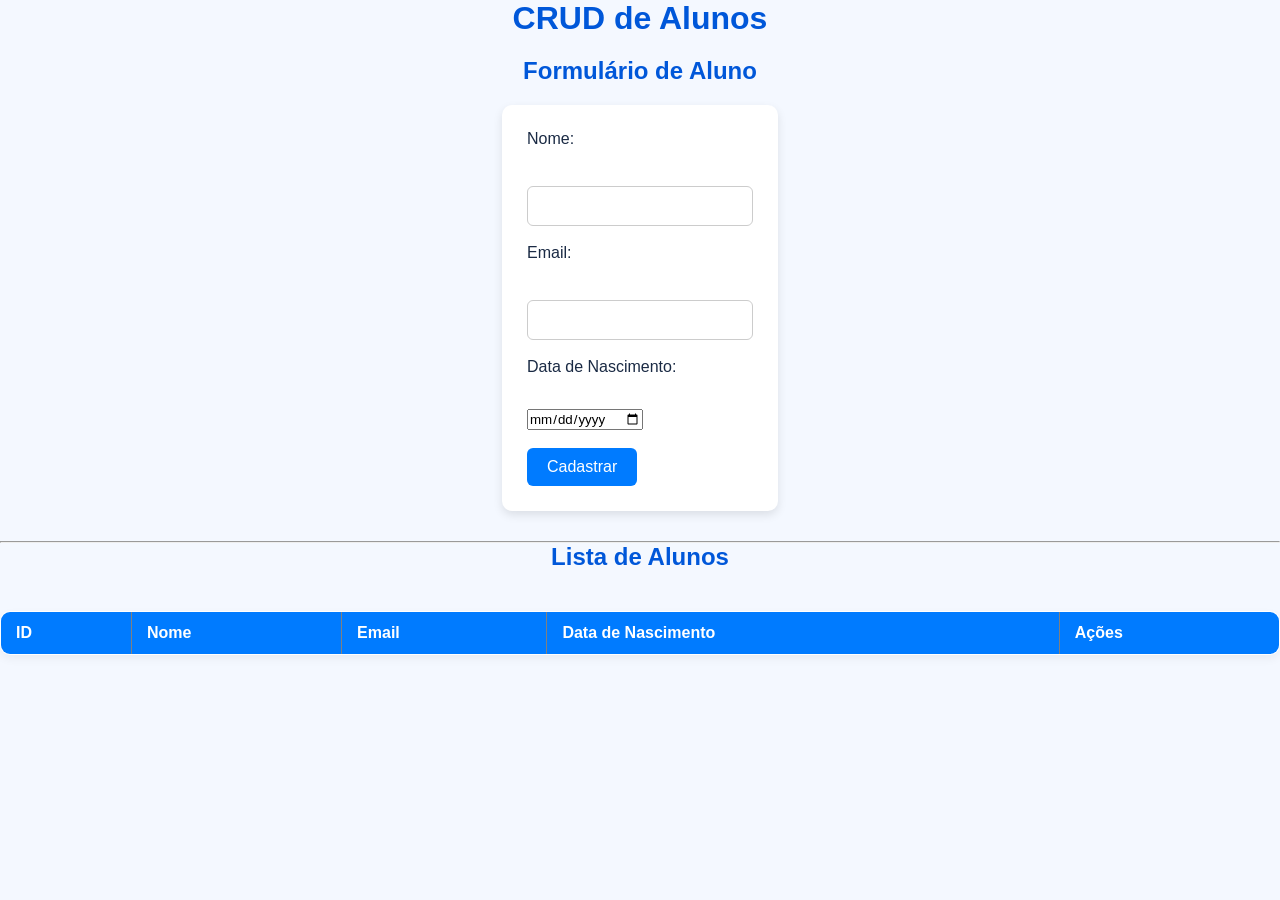
==== schoolcontrol-pro/alunos/index.html @ 9aac3a70 "Arrumando os codigos" ====
<!DOCTYPE html>
<html lang="pt-BR">
<head>
    <meta charset="UTF-8">
    <title>CRUD de Alunos</title>
    <link rel="stylesheet" href="../assets/CSS/style.css" />
</head>
<body>
    <h1>CRUD de Alunos</h1>

    <h2>Formulário de Aluno</h2>
    <form id="formAluno">
        <input type="hidden" id="id" name="id">
        <label>Nome:</label><br>
        <input type="text" id="nome" name="nome" required><br><br>

        <label>Email:</label><br>
        <input type="email" id="email" name="email" required><br><br>

        <label>Data de Nascimento:</label><br>
        <input type="date" id="data_nascimento" name="data_nascimento" required><br><br>

        <button type="submit" id="btnSalvar">Cadastrar</button>
        <button type="button" id="btnCancelar" style="display:none;">Cancelar</button>
    </form>

    <hr>

    <h2>Lista de Alunos</h2>
    <table border="1" cellpadding="5" cellspacing="0" id="tabelaAlunos">
        <thead>
            <tr>
                <th>ID</th>
                <th>Nome</th>
                <th>Email</th>
                <th>Data de Nascimento</th>
                <th>Ações</th>
            </tr>
        </thead>
        <tbody></tbody>
    </table>

    <script>
        const apiUrl = "api.php"; // caminho da sua API
        const tabela = document.querySelector("#tabelaAlunos tbody");
        const form = document.getElementById("formAluno");
        const btnSalvar = document.getElementById("btnSalvar");
        const btnCancelar = document.getElementById("btnCancelar");

        let editando = false;

        // ===== Listar alunos =====
        function listarAlunos() {
            fetch(`${apiUrl}?acao=listar`)
                .then(res => res.json())
                .then(data => {
                    tabela.innerHTML = "";
                    data.forEach(aluno => {
                        const tr = document.createElement("tr");
                        tr.innerHTML = `
                            <td>${aluno.id}</td>
                            <td>${aluno.nome}</td>
                            <td>${aluno.email}</td>
                            <td>${new Date(aluno.data_nascimento).toLocaleDateString('pt-BR')}</td>
                            <td>
                                <button onclick="editarAluno(${aluno.id})">Editar</button>
                                <button onclick="excluirAluno(${aluno.id})">Excluir</button>
                            </td>
                        `;
                        tabela.appendChild(tr);
                    });
                });
        }

        // ===== Cadastrar / Editar =====
        form.addEventListener("submit", function(e) {
            e.preventDefault();
            const formData = new FormData(form);
            const acao = editando ? 'editar' : 'cadastrar';

            fetch(`${apiUrl}?acao=${acao}`, {
                method: 'POST',
                body: formData
            })
            .then(res => res.json())
            .then(res => {
                if (res.error) {
                    alert(res.error);
                } else {
                    alert(editando ? "Aluno atualizado!" : "Aluno cadastrado!");
                    form.reset();
                    editando = false;
                    btnSalvar.textContent = "Cadastrar";
                    btnCancelar.style.display = "none";
                    listarAlunos();
                }
            });
        });

        // ===== Editar aluno =====
        function editarAluno(id) {
            fetch(`${apiUrl}?acao=listar`)
                .then(res => res.json())
                .then(data => {
                    const aluno = data.find(a => a.id == id);
                    if (!aluno) return alert("Aluno não encontrado");

                    document.getElementById("id").value = aluno.id;
                    document.getElementById("nome").value = aluno.nome;
                    document.getElementById("email").value = aluno.email;
                    document.getElementById("data_nascimento").value = aluno.data_nascimento;

                    editando = true;
                    btnSalvar.textContent = "Salvar Alterações";
                    btnCancelar.style.display = "inline";
                });
        }

        // ===== Cancelar edição =====
        btnCancelar.addEventListener("click", () => {
            form.reset();
            editando = false;
            btnSalvar.textContent = "Cadastrar";
            btnCancelar.style.display = "none";
        });

        // ===== Excluir aluno =====
        function excluirAluno(id) {
            if (!confirm("Deseja realmente excluir este aluno?")) return;
            fetch(`${apiUrl}?acao=excluir&id=${id}`)
                .then(res => res.json())
                .then(res => {
                    if (res.error) {
                        alert(res.error);
                    } else {
                        alert("Aluno excluído!");
                        listarAlunos();
                    }
                });
        }

        // ===== Inicializar =====
        listarAlunos();
    </script>
</body>
</html>
---- schoolcontrol-pro/assets/CSS/style.css ----
/* ==============================
   CONFIGURAÇÃO GERAL
============================== */
* {
  margin: 0;
  padding: 0;
  box-sizing: border-box;
  font-family: "Segoe UI", Roboto, Helvetica, Arial, sans-serif;
  transition: background-color 0.3s ease, color 0.3s ease;
}

body {
  background-color: #f4f8ff;
  color: #1a2a44;
  display: flex;
  flex-direction: column;
  min-height: 100vh;
}

/* ==============================
   CABEÇALHO
============================== */
header {
  background: linear-gradient(135deg, #0057d9, #007bff);
  color: #fff;
  padding: 30px 20px;
  text-align: center;
  box-shadow: 0 3px 8px rgba(0, 0, 0, 0.2);
  position: relative;
}

header h1 {
  font-size: 2rem;
  letter-spacing: 1px;
  font-weight: 600;
}

/* Botão modo escuro */
.theme-toggle {
  position: absolute;
  right: 20px;
  top: 20px;
  background-color: rgba(255, 255, 255, 0.2);
  border: none;
  color: #fff;
  padding: 8px 12px;
  border-radius: 6px;
  cursor: pointer;
  font-size: 0.9rem;
  transition: background-color 0.3s ease;
}

.theme-toggle:hover {
  background-color: rgba(255, 255, 255, 0.4);
}

/* ==============================
   NAVEGAÇÃO
============================== */
nav {
  background-color: #ffffff;
  border-bottom: 2px solid #e0e6f0;
  box-shadow: 0 2px 5px rgba(0, 87, 217, 0.1);
}

nav ul {
  display: flex;
  justify-content: center;
  flex-wrap: wrap;
  list-style: none;
}

nav li {
  margin: 10px;
}

nav a {
  text-decoration: none;
  color: #0057d9;
  padding: 10px 20px;
  border-radius: 5px;
  font-weight: 500;
  transition: all 0.3s ease;
}

nav a:hover {
  background-color: #0057d9;
  color: #fff;
  box-shadow: 0 2px 6px rgba(0, 87, 217, 0.3);
}

nav a.active {
  background-color: #007bff;
  color: #fff;
}

/* ==============================
   CONTEÚDO PRINCIPAL
============================== */
main {
  flex: 1;
  padding: 40px 20px;
  max-width: 900px;
  margin: 0 auto;
  background-color: #ffffff;
  border-radius: 10px;
  box-shadow: 0 4px 10px rgba(0, 0, 0, 0.05);
  text-align: center;
}

main p {
  font-size: 1.1rem;
  line-height: 1.6;
  color: #333;
}

/* ==============================
   FORMULÁRIOS (páginas internas)
============================== */
h1, h2 {
  color: #0057d9;
  text-align: center;
  margin-bottom: 20px;
}

form {
  background: #fff;
  padding: 25px;
  border-radius: 10px;
  box-shadow: 0 4px 10px rgba(0, 0, 0, 0.1);
  max-width: 600px;
  margin: 0 auto 30px auto;
}

label {
  display: block;
  margin-bottom: 15px;
  font-weight: 500;
}

input[type="text"],
input[type="email"] {
  width: 100%;
  padding: 10px 12px;
  margin-top: 5px;
  border: 1px solid #ccc;
  border-radius: 6px;
  transition: all 0.3s ease;
  font-size: 1rem;
}

input:focus {
  border-color: #007bff;
  box-shadow: 0 0 5px rgba(0, 123, 255, 0.5);
  outline: none;
}

button {
  background: #007bff;
  color: #fff;
  border: none;
  padding: 10px 20px;
  border-radius: 6px;
  cursor: pointer;
  transition: all 0.3s ease;
  font-size: 1rem;
}

button:hover {
  background: #0057d9;
  transform: scale(1.03);
}

/* ==============================
   TABELA DE DADOS
============================== */
table {
  width: 100%;
  border-collapse: collapse;
  background: #ffffff;
  box-shadow: 0 4px 10px rgba(0, 0, 0, 0.05);
  border-radius: 10px;
  overflow: hidden;
  margin-top: 20px;
}

thead {
  background: #007bff;
  color: #fff;
}

th, td {
  padding: 12px 15px;
  text-align: left;
  border-bottom: 1px solid #ddd;
}

tbody tr:hover {
  background: #f0f8ff;
}

td button {
  background: #007bff;
  color: #fff;
  border: none;
  padding: 6px 12px;
  margin-right: 5px;
  border-radius: 5px;
  font-size: 0.9rem;
  cursor: pointer;
  transition: 0.3s;
}

td button:hover {
  background: #0057d9;
}

td button:nth-child(2) {
  background: #dc3545;
}

td button:nth-child(2):hover {
  background: #a71d2a;
}


footer {
  background-color: #0057d9;
  color: #fff;
  text-align: center;
  padding: 15px 0;
  font-size: 0.9rem;
  letter-spacing: 0.5px;
}


body.dark-mode {
  background-color: #0d1117;
  color: #e6edf3;
}

body.dark-mode header {
  background: linear-gradient(135deg, #0d47a1, #003366);
}

body.dark-mode nav {
  background-color: #161b22;
  border-bottom: 2px solid #0d47a1;
  box-shadow: none;
}

body.dark-mode nav a {
  color: #4ea1ff;
}

body.dark-mode nav a.active,
body.dark-mode nav a:hover {
  background-color: #007bff;
  color: #fff;
}

body.dark-mode main,
body.dark-mode form,
body.dark-mode table {
  background-color: #161b22;
  color: #e6edf3;
  box-shadow: 0 0 10px rgba(0, 123, 255, 0.15);
}

body.dark-mode footer {
  background-color: #003366;
}

@media (max-width: 768px) {
  header h1 {
    font-size: 1.5rem;
  }

  nav ul {
    flex-direction: column;
  }

  nav a {
    display: block;
    width: 100%;
    text-align: center;
  }

  main, form {
    padding: 25px 15px;
  }
}
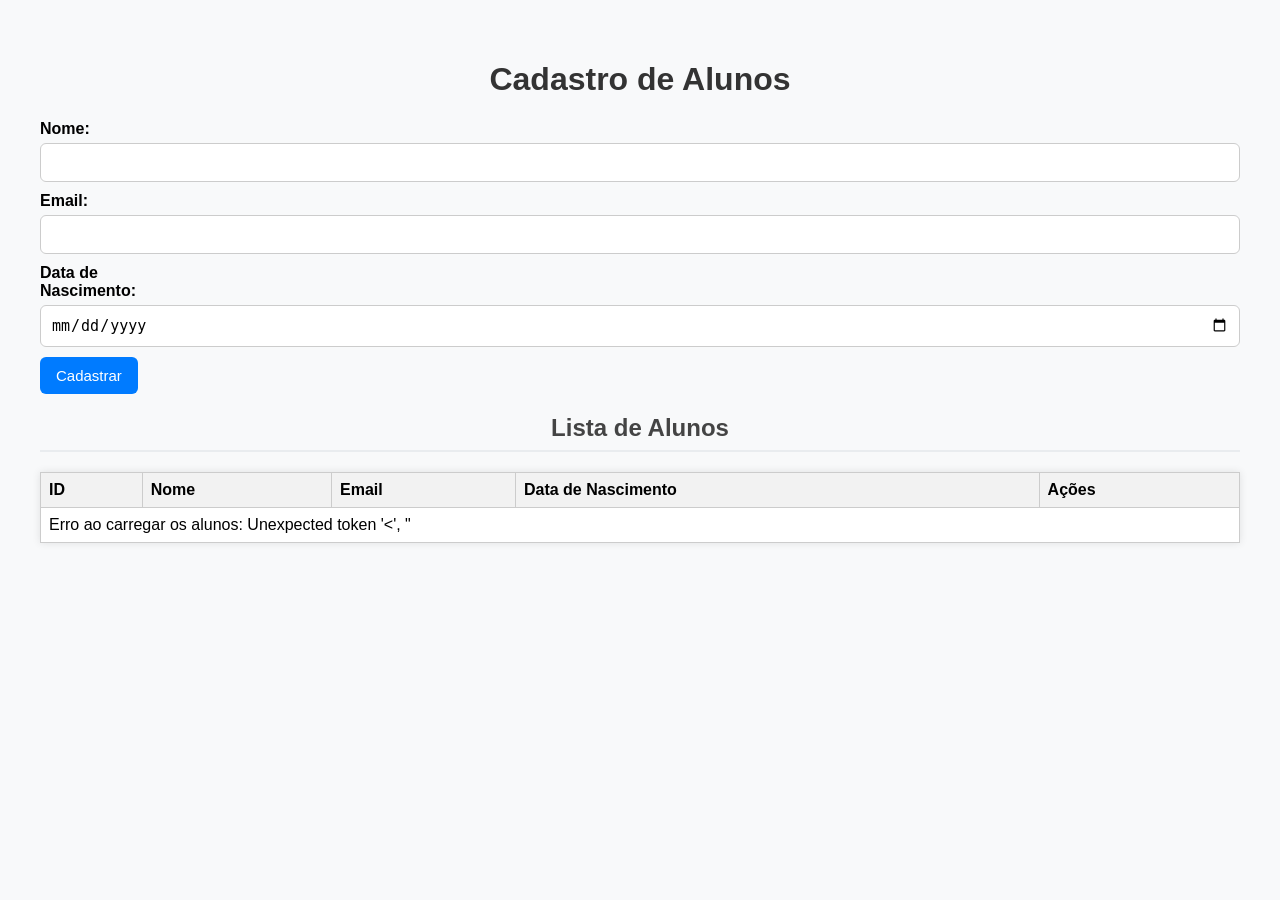
==== commit 5224954d: "atualizando os codigos" ====
--- a/schoolcontrol-pro/alunos/index.html
+++ b/schoolcontrol-pro/alunos/index.html
@@ -1,146 +1,66 @@
 <!DOCTYPE html>
 <html lang="pt-BR">
 <head>
-    <meta charset="UTF-8">
-    <title>CRUD de Alunos</title>
-    <link rel="stylesheet" href="../assets/CSS/style.css" />
+  <meta charset="UTF-8">
+  <link rel="stylesheet" href="../assets/CSS/style.css">
+  <title>Cadastro de Alunos</title>
+  <style>
+    /* Estilos básicos para melhor visualização */
+    body { font-family: Arial, sans-serif; margin: 20px; }
+    form div { margin-bottom: 10px; }
+    label { display: inline-block; width: 150px; }
+    table { width: 100%; border-collapse: collapse; margin-top: 20px; }
+    th, td { border: 1px solid #ccc; padding: 8px; text-align: left; }
+    th { background-color: #f2f2f2; }
+    .btn-editar, .btn-excluir { padding: 5px 10px; cursor: pointer; }
+    .btn-editar { background-color: #4CAF50; color: white; border: none; }
+    .btn-excluir { background-color: #f44336; color: white; border: none; margin-left: 5px; }
+  </style>
 </head>
 <body>
-    <h1>CRUD de Alunos</h1>
+  <h1>Cadastro de Alunos</h1>
 
-    <h2>Formulário de Aluno</h2>
-    <form id="formAluno">
-        <input type="hidden" id="id" name="id">
-        <label>Nome:</label><br>
-        <input type="text" id="nome" name="nome" required><br><br>
+  <form id="formAluno">
+    <!-- Campo oculto para o ID (usado na edição) - O JS original usa o ID, mas vamos manter o controle no JS para evitar problemas de segurança -->
+    <input type="hidden" id="id" name="id">
 
-        <label>Email:</label><br>
-        <input type="email" id="email" name="email" required><br><br>
+    <div>
+      <label for="nome">Nome:</label>
+      <input type="text" id="nome" name="nome" required>
+    </div>
 
-        <label>Data de Nascimento:</label><br>
-        <input type="date" id="data_nascimento" name="data_nascimento" required><br><br>
+    <div>
+      <label for="email">Email:</label>
+      <input type="email" id="email" name="email" required>
+    </div>
 
-        <button type="submit" id="btnSalvar">Cadastrar</button>
-        <button type="button" id="btnCancelar" style="display:none;">Cancelar</button>
-    </form>
+    <div>
+      <label for="data_nascimento">Data de Nascimento:</label>
+      <input type="date" id="data_nascimento" name="data_nascimento" required>
+    </div>
 
-    <hr>
+    <div>
+      <button type="submit" id="btnSalvar">Cadastrar</button>
+      <button type="button" id="btnCancelar" style="display:none;">Cancelar</button>
+    </div>
+  </form>
 
-    <h2>Lista de Alunos</h2>
-    <table border="1" cellpadding="5" cellspacing="0" id="tabelaAlunos">
-        <thead>
-            <tr>
-                <th>ID</th>
-                <th>Nome</th>
-                <th>Email</th>
-                <th>Data de Nascimento</th>
-                <th>Ações</th>
-            </tr>
-        </thead>
-        <tbody></tbody>
-    </table>
+  <h2>Lista de Alunos</h2>
+  <table id="tabelaAlunos">
+    <thead>
+      <tr>
+        <th>ID</th>
+        <th>Nome</th>
+        <th>Email</th>
+        <th>Data de Nascimento</th>
+        <th>Ações</th>
+      </tr>
+    </thead>
+    <tbody>
+      <!-- Os alunos serão inseridos aqui pelo JS -->
+    </tbody>
+  </table>
 
-    <script>
-        const apiUrl = "api.php"; // caminho da sua API
-        const tabela = document.querySelector("#tabelaAlunos tbody");
-        const form = document.getElementById("formAluno");
-        const btnSalvar = document.getElementById("btnSalvar");
-        const btnCancelar = document.getElementById("btnCancelar");
-
-        let editando = false;
-
-        // ===== Listar alunos =====
-        function listarAlunos() {
-            fetch(`${apiUrl}?acao=listar`)
-                .then(res => res.json())
-                .then(data => {
-                    tabela.innerHTML = "";
-                    data.forEach(aluno => {
-                        const tr = document.createElement("tr");
-                        tr.innerHTML = `
-                            <td>${aluno.id}</td>
-                            <td>${aluno.nome}</td>
-                            <td>${aluno.email}</td>
-                            <td>${new Date(aluno.data_nascimento).toLocaleDateString('pt-BR')}</td>
-                            <td>
-                                <button onclick="editarAluno(${aluno.id})">Editar</button>
-                                <button onclick="excluirAluno(${aluno.id})">Excluir</button>
-                            </td>
-                        `;
-                        tabela.appendChild(tr);
-                    });
-                });
-        }
-
-        // ===== Cadastrar / Editar =====
-        form.addEventListener("submit", function(e) {
-            e.preventDefault();
-            const formData = new FormData(form);
-            const acao = editando ? 'editar' : 'cadastrar';
-
-            fetch(`${apiUrl}?acao=${acao}`, {
-                method: 'POST',
-                body: formData
-            })
-            .then(res => res.json())
-            .then(res => {
-                if (res.error) {
-                    alert(res.error);
-                } else {
-                    alert(editando ? "Aluno atualizado!" : "Aluno cadastrado!");
-                    form.reset();
-                    editando = false;
-                    btnSalvar.textContent = "Cadastrar";
-                    btnCancelar.style.display = "none";
-                    listarAlunos();
-                }
-            });
-        });
-
-        // ===== Editar aluno =====
-        function editarAluno(id) {
-            fetch(`${apiUrl}?acao=listar`)
-                .then(res => res.json())
-                .then(data => {
-                    const aluno = data.find(a => a.id == id);
-                    if (!aluno) return alert("Aluno não encontrado");
-
-                    document.getElementById("id").value = aluno.id;
-                    document.getElementById("nome").value = aluno.nome;
-                    document.getElementById("email").value = aluno.email;
-                    document.getElementById("data_nascimento").value = aluno.data_nascimento;
-
-                    editando = true;
-                    btnSalvar.textContent = "Salvar Alterações";
-                    btnCancelar.style.display = "inline";
-                });
-        }
-
-        // ===== Cancelar edição =====
-        btnCancelar.addEventListener("click", () => {
-            form.reset();
-            editando = false;
-            btnSalvar.textContent = "Cadastrar";
-            btnCancelar.style.display = "none";
-        });
-
-        // ===== Excluir aluno =====
-        function excluirAluno(id) {
-            if (!confirm("Deseja realmente excluir este aluno?")) return;
-            fetch(`${apiUrl}?acao=excluir&id=${id}`)
-                .then(res => res.json())
-                .then(res => {
-                    if (res.error) {
-                        alert(res.error);
-                    } else {
-                        alert("Aluno excluído!");
-                        listarAlunos();
-                    }
-                });
-        }
-
-        // ===== Inicializar =====
-        listarAlunos();
-    </script>
+  <script src="index.js"></script>
 </body>
-</html>
+</html>
--- a/schoolcontrol-pro/assets/CSS/style.css
+++ b/schoolcontrol-pro/assets/CSS/style.css
@@ -1,292 +1,168 @@
-/* ==============================
-   CONFIGURAÇÃO GERAL
-============================== */
-* {
-  margin: 0;
-  padding: 0;
-  box-sizing: border-box;
-  font-family: "Segoe UI", Roboto, Helvetica, Arial, sans-serif;
-  transition: background-color 0.3s ease, color 0.3s ease;
+body {
+    font-family: Arial, sans-serif;
+    background-color: #f8f9fa;
+    margin: 0;
+    padding: 20px;
 }
 
-body {
-  background-color: #f4f8ff;
-  color: #1a2a44;
-  display: flex;
-  flex-direction: column;
-  min-height: 100vh;
+h1 {
+    text-align: center;
+    color: #333;
 }
 
-/* ==============================
-   CABEÇALHO
-============================== */
-header {
-  background: linear-gradient(135deg, #0057d9, #007bff);
-  color: #fff;
-  padding: 30px 20px;
-  text-align: center;
-  box-shadow: 0 3px 8px rgba(0, 0, 0, 0.2);
-  position: relative;
+.filtros {
+    display: flex;
+    justify-content: center;
+    gap: 10px;
+    margin-bottom: 15px;
 }
 
-header h1 {
-  font-size: 2rem;
-  letter-spacing: 1px;
-  font-weight: 600;
+#busca, #filtroTurma {
+    padding: 10px;
+    font-size: 16px;
+    border: 1px solid #ccc;
+    border-radius: 5px;
 }
 
-/* Botão modo escuro */
-.theme-toggle {
-  position: absolute;
-  right: 20px;
-  top: 20px;
-  background-color: rgba(255, 255, 255, 0.2);
-  border: none;
-  color: #fff;
-  padding: 8px 12px;
-  border-radius: 6px;
-  cursor: pointer;
-  font-size: 0.9rem;
-  transition: background-color 0.3s ease;
+table {
+    width: 100%;
+    border-collapse: collapse;
+    background-color: #fff;
+    margin-top: 10px;
+    box-shadow: 0 0 8px rgba(0, 0, 0, 0.1);
 }
 
-.theme-toggle:hover {
-  background-color: rgba(255, 255, 255, 0.4);
+th, td {
+    padding: 12px;
+    border: 1px solid #ddd;
+    text-align: left;
 }
 
-/* ==============================
-   NAVEGAÇÃO
-============================== */
-nav {
-  background-color: #ffffff;
-  border-bottom: 2px solid #e0e6f0;
-  box-shadow: 0 2px 5px rgba(0, 87, 217, 0.1);
+th {
+    background-color: #e9ecef;
+    font-weight: bold;
 }
 
-nav ul {
-  display: flex;
-  justify-content: center;
-  flex-wrap: wrap;
-  list-style: none;
+tr:nth-child(even) {
+    background-color: #f2f2f2;
 }
 
-nav li {
-  margin: 10px;
+tr:hover {
+    background-color: #e6f0ff;
 }
 
-nav a {
-  text-decoration: none;
-  color: #0057d9;
-  padding: 10px 20px;
-  border-radius: 5px;
-  font-weight: 500;
-  transition: all 0.3s ease;
+
+/* ==== ESTILO DAS PÁGINAS DE TURMAS ==== */
+
+body {
+    background-color: #f8f9fa;
+    font-family: Arial, sans-serif;
+    margin: 0;
+    padding: 20px;
 }
 
-nav a:hover {
-  background-color: #0057d9;
-  color: #fff;
-  box-shadow: 0 2px 6px rgba(0, 87, 217, 0.3);
+.container {
+    max-width: 900px;
+    margin: 0 auto;
+    background-color: #fff;
+    border-radius: 10px;
+    box-shadow: 0 0 10px rgba(0, 0, 0, 0.1);
+    padding: 30px;
 }
 
-nav a.active {
-  background-color: #007bff;
-  color: #fff;
+h1, h2 {
+    color: #333;
+    text-align: center;
 }
 
-/* ==============================
-   CONTEÚDO PRINCIPAL
-============================== */
-main {
-  flex: 1;
-  padding: 40px 20px;
-  max-width: 900px;
-  margin: 0 auto;
-  background-color: #ffffff;
-  border-radius: 10px;
-  box-shadow: 0 4px 10px rgba(0, 0, 0, 0.05);
-  text-align: center;
+h2 {
+    border-bottom: 2px solid #e9ecef;
+    padding-bottom: 8px;
+    margin-bottom: 15px;
+    color: #444;
 }
 
-main p {
-  font-size: 1.1rem;
-  line-height: 1.6;
-  color: #333;
-}
-
-/* ==============================
-   FORMULÁRIOS (páginas internas)
-============================== */
-h1, h2 {
-  color: #0057d9;
-  text-align: center;
-  margin-bottom: 20px;
-}
-
-form {
-  background: #fff;
-  padding: 25px;
-  border-radius: 10px;
-  box-shadow: 0 4px 10px rgba(0, 0, 0, 0.1);
-  max-width: 600px;
-  margin: 0 auto 30px auto;
+form div {
+    margin-bottom: 15px;
 }
 
 label {
-  display: block;
-  margin-bottom: 15px;
-  font-weight: 500;
+    display: block;
+    font-weight: bold;
+    margin-bottom: 5px;
 }
 
-input[type="text"],
-input[type="email"] {
-  width: 100%;
-  padding: 10px 12px;
-  margin-top: 5px;
-  border: 1px solid #ccc;
-  border-radius: 6px;
-  transition: all 0.3s ease;
-  font-size: 1rem;
+input, select {
+    width: 100%;
+    padding: 10px;
+    font-size: 15px;
+    border: 1px solid #ccc;
+    border-radius: 6px;
+    box-sizing: border-box;
 }
 
-input:focus {
-  border-color: #007bff;
-  box-shadow: 0 0 5px rgba(0, 123, 255, 0.5);
-  outline: none;
+.actions {
+    display: flex;
+    justify-content: flex-end;
+    gap: 10px;
+    margin-top: 10px;
 }
 
 button {
-  background: #007bff;
-  color: #fff;
-  border: none;
-  padding: 10px 20px;
-  border-radius: 6px;
-  cursor: pointer;
-  transition: all 0.3s ease;
-  font-size: 1rem;
+    padding: 10px 16px;
+    font-size: 15px;
+    border: none;
+    border-radius: 6px;
+    cursor: pointer;
+    background-color: #007bff;
+    color: white;
+    transition: background 0.3s;
 }
 
 button:hover {
-  background: #0057d9;
-  transform: scale(1.03);
+    background-color: #0056b3;
 }
 
-/* ==============================
-   TABELA DE DADOS
-============================== */
+/* ==== TABELA DE TURMAS ==== */
+
 table {
-  width: 100%;
-  border-collapse: collapse;
-  background: #ffffff;
-  box-shadow: 0 4px 10px rgba(0, 0, 0, 0.05);
-  border-radius: 10px;
-  overflow: hidden;
-  margin-top: 20px;
-}
-
-thead {
-  background: #007bff;
-  color: #fff;
+    width: 100%;
+    border-collapse: collapse;
+    background-color: #fff;
+    box-shadow: 0 0 8px rgba(0, 0, 0, 0.1);
+    margin-top: 15px;
 }
 
 th, td {
-  padding: 12px 15px;
-  text-align: left;
-  border-bottom: 1px solid #ddd;
+    padding: 12px;
+    border: 1px solid #ddd;
+    text-align: left;
 }
 
-tbody tr:hover {
-  background: #f0f8ff;
+th {
+    background-color: #e9ecef;
+    font-weight: bold;
 }
 
-td button {
-  background: #007bff;
-  color: #fff;
-  border: none;
-  padding: 6px 12px;
-  margin-right: 5px;
-  border-radius: 5px;
-  font-size: 0.9rem;
-  cursor: pointer;
-  transition: 0.3s;
+tr:nth-child(even) {
+    background-color: #f2f2f2;
 }
 
-td button:hover {
-  background: #0057d9;
+tr:hover {
+    background-color: #e6f0ff;
 }
 
-td button:nth-child(2) {
-  background: #dc3545;
+#form-section {
+    margin-bottom: 30px;
 }
 
-td button:nth-child(2):hover {
-  background: #a71d2a;
+/* Responsivo */
+@media (max-width: 600px) {
+    .actions {
+        flex-direction: column;
+    }
+
+    button {
+        width: 100%;
+    }
 }
-
-
-footer {
-  background-color: #0057d9;
-  color: #fff;
-  text-align: center;
-  padding: 15px 0;
-  font-size: 0.9rem;
-  letter-spacing: 0.5px;
-}
-
-
-body.dark-mode {
-  background-color: #0d1117;
-  color: #e6edf3;
-}
-
-body.dark-mode header {
-  background: linear-gradient(135deg, #0d47a1, #003366);
-}
-
-body.dark-mode nav {
-  background-color: #161b22;
-  border-bottom: 2px solid #0d47a1;
-  box-shadow: none;
-}
-
-body.dark-mode nav a {
-  color: #4ea1ff;
-}
-
-body.dark-mode nav a.active,
-body.dark-mode nav a:hover {
-  background-color: #007bff;
-  color: #fff;
-}
-
-body.dark-mode main,
-body.dark-mode form,
-body.dark-mode table {
-  background-color: #161b22;
-  color: #e6edf3;
-  box-shadow: 0 0 10px rgba(0, 123, 255, 0.15);
-}
-
-body.dark-mode footer {
-  background-color: #003366;
-}
-
-@media (max-width: 768px) {
-  header h1 {
-    font-size: 1.5rem;
-  }
-
-  nav ul {
-    flex-direction: column;
-  }
-
-  nav a {
-    display: block;
-    width: 100%;
-    text-align: center;
-  }
-
-  main, form {
-    padding: 25px 15px;
-  }
-}
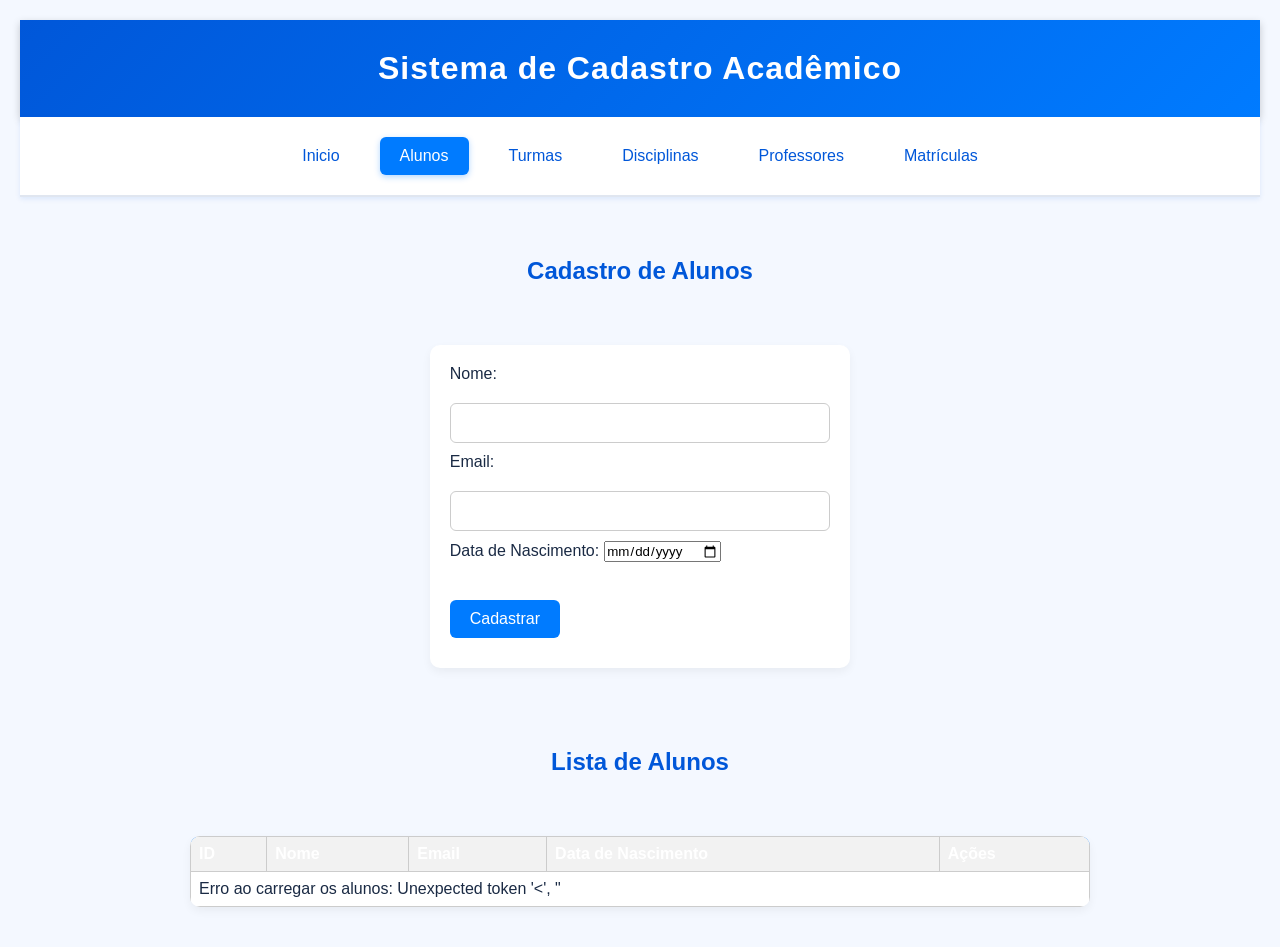
==== commit 7ddf5f84: "arrumando codigos" ====
--- a/schoolcontrol-pro/alunos/index.html
+++ b/schoolcontrol-pro/alunos/index.html
@@ -4,6 +4,19 @@
   <meta charset="UTF-8">
   <link rel="stylesheet" href="../assets/CSS/style.css">
   <title>Cadastro de Alunos</title>
+  <h1>Sistema de Cadastro Acadêmico</h1>
+
+  <nav>
+    <ul>
+      <li><a href="../index.php">Inicio</a></li>
+      <li><a href="../alunos/index.html" class="active">Alunos</a></li>
+      <li><a href="../turmas/index.html">Turmas</a></li>
+      <li><a href="../disciplinas/index.html">Disciplinas</a></li>
+      <li><a href="../professores/index.html">Professores</a></li>
+      <li><a href="../matriculas/index.html" >Matrículas</a></li>
+    </ul>
+  </nav>
+
   <style>
     /* Estilos básicos para melhor visualização */
     body { font-family: Arial, sans-serif; margin: 20px; }
@@ -18,7 +31,7 @@
   </style>
 </head>
 <body>
-  <h1>Cadastro de Alunos</h1>
+  <h2>Cadastro de Alunos</h2>
 
   <form id="formAluno">
     <!-- Campo oculto para o ID (usado na edição) - O JS original usa o ID, mas vamos manter o controle no JS para evitar problemas de segurança -->
--- a/schoolcontrol-pro/assets/CSS/style.css
+++ b/schoolcontrol-pro/assets/CSS/style.css
@@ -1,168 +1,271 @@
-body {
-    font-family: Arial, sans-serif;
-    background-color: #f8f9fa;
+/* ==============================
+   CONFIGURAÇÃO GERAL
+============================== */
+/* ==============================
+   CONFIGURAÇÃO GERAL
+============================== */
+* {
     margin: 0;
+    padding: 0;
+    box-sizing: border-box;
+    font-family: "Segoe UI", Roboto, Helvetica, Arial, sans-serif;
+    transition: background-color 0.3s ease, color 0.3s ease;
+  }
+  
+  body {
+    background-color: #f4f8ff;
+    color: #1a2a44;
+    display: flex;
+    flex-direction: column;
+    min-height: 100vh;
+  }
+  
+  /* ==============================
+     CABEÇALHO (ajuste p/ <h1> direto no body)
+  ============================== */
+  h1 {
+    background: linear-gradient(135deg, #0057d9, #007bff);
+    color: #fff;
+    text-align: center;
+    padding: 30px 20px;
+    font-size: 2rem;
+    letter-spacing: 1px;
+    font-weight: 600;
+    box-shadow: 0 3px 8px rgba(0, 0, 0, 0.2);
+    margin-bottom: 0; /* tira espaçamento para colar no menu */
+  }
+  
+  /* ==============================
+     NAVEGAÇÃO
+  ============================== */
+  nav {
+    background-color: #ffffff;
+    border-bottom: 2px solid #e0e6f0;
+    box-shadow: 0 2px 5px rgba(0, 87, 217, 0.1);
+    display: flex;
+    justify-content: center;
+    position: sticky;
+    top: 0;
+    z-index: 1000;
+  }
+  
+  nav ul {
+    display: flex;
+    justify-content: center;
+    flex-wrap: wrap;
+    list-style: none;
+    margin: 0;
+    padding: 10px 0;
+  }
+  
+  nav li {
+    margin: 10px;
+  }
+  
+  nav a {
+    text-decoration: none;
+    color: #0057d9;
+    padding: 10px 20px;
+    border-radius: 6px;
+    font-weight: 500;
+    transition: all 0.3s ease;
+    display: inline-block;
+  }
+  
+  nav a:hover {
+    background-color: #0057d9;
+    color: #fff;
+    box-shadow: 0 2px 6px rgba(0, 87, 217, 0.3);
+  }
+  
+  nav a.active {
+    background-color: #007bff;
+    color: #fff;
+    box-shadow: 0 2px 6px rgba(0, 123, 255, 0.3);
+  }
+  
+  /* ==============================
+     CONTEÚDO PRINCIPAL (para páginas sem <main>)
+  ============================== */
+  body > form,
+  body > table,
+  body > h2 {
+    max-width: 900px;
+    margin: 20px auto;
+    background-color: #ffffff;
+    border-radius: 10px;
+    box-shadow: 0 4px 10px rgba(0, 0, 0, 0.05);
     padding: 20px;
+  }
+  
+  body > h2 {
+    background: none;
+    box-shadow: none;
+    margin-top: 40px;
+    text-align: center;
+    color: #0057d9;
+  }
+  
+  /* ==============================
+     FORMULÁRIOS
+  ============================== */
+  form {
+    background: #fff;
+    padding: 25px;
+    border-radius: 10px;
+    box-shadow: 0 4px 10px rgba(0, 0, 0, 0.1);
+    max-width: 600px;
+    margin: 0 auto 30px auto;
+  }
+  
+  label {
+    display: block;
+    margin-bottom: 15px;
+    font-weight: 500;
+  }
+  
+  select,
+  input[type="text"],
+  input[type="email"] {
+    width: 100%;
+    padding: 10px 12px;
+    margin-top: 5px;
+    border: 1px solid #ccc;
+    border-radius: 6px;
+    transition: all 0.3s ease;
+    font-size: 1rem;
+  }
+  
+  input:focus,
+  select:focus {
+    border-color: #007bff;
+    box-shadow: 0 0 5px rgba(0, 123, 255, 0.5);
+    outline: none;
+  }
+  
+  button {
+    background: #007bff;
+    color: #fff;
+    border: none;
+    padding: 10px 20px;
+    border-radius: 6px;
+    cursor: pointer;
+    transition: all 0.3s ease;
+    font-size: 1rem;
+    margin-top: 15px; /* 🔹 espaço acima do botão */
 }
 
-h1 {
-    text-align: center;
-    color: #333;
-}
-
-.filtros {
-    display: flex;
-    justify-content: center;
-    gap: 10px;
-    margin-bottom: 15px;
-}
-
-#busca, #filtroTurma {
-    padding: 10px;
-    font-size: 16px;
-    border: 1px solid #ccc;
-    border-radius: 5px;
-}
-
-table {
+  
+  button:hover {
+    background: #0057d9;
+    transform: scale(1.03);
+  }
+  
+  /* ==============================
+     TABELA DE DADOS
+  ============================== */
+  table {
     width: 100%;
     border-collapse: collapse;
-    background-color: #fff;
-    margin-top: 10px;
-    box-shadow: 0 0 8px rgba(0, 0, 0, 0.1);
-}
+    background: #ffffff;
+    box-shadow: 0 4px 10px rgba(0, 0, 0, 0.05);
+    border-radius: 10px;
+    overflow: hidden;
+    margin-top: 20px;
+  }
+  
+  thead {
+    background: #007bff;
+    color: #fff;
+  }
+  
+  th, td {
+    padding: 12px 15px;
+    text-align: left;
+    border-bottom: 1px solid #ddd;
+  }
+  
+  tbody tr:hover {
+    background: #f0f8ff;
+  }
+  
+  td button {
+    background: #007bff;
+    color: #fff;
+    border: none;
+    padding: 6px 12px;
+    margin-right: 5px;
+    border-radius: 5px;
+    font-size: 0.9rem;
+    cursor: pointer;
+    transition: 0.3s;
+  }
+  
+  td button:hover {
+    background: #0057d9;
+  }
+  
+  td button:nth-child(2) {
+    background: #dc3545;
+  }
+  
+  td button:nth-child(2):hover {
+    background: #a71d2a;
+  }
+  
+  /* ==============================
+     RODAPÉ
+  ============================== */
+  footer {
+    background-color: #0057d9;
+    color: #fff;
+    text-align: center;
+    padding: 15px 0;
+    font-size: 0.9rem;
+    letter-spacing: 0.5px;
+    margin-top: auto;
+  }
+  
+  /* ==============================
+     RESPONSIVIDADE
+  ============================== */
+  @media (max-width: 768px) {
+    h1 {
+      font-size: 1.5rem;
+      padding: 20px 10px;
+    }
+  
+    nav ul {
+      flex-direction: column;
+    }
+  
+    nav li {
+      margin: 5px 0;
+    }
+  
+    nav a {
+      display: block;
+      width: 90%;
+      text-align: center;
+      margin: 0 auto;
+    }
+  
+    form, table {
+      padding: 25px 15px;
+    }
+  }
 
-th, td {
-    padding: 12px;
-    border: 1px solid #ddd;
-    text-align: left;
-}
-
-th {
-    background-color: #e9ecef;
-    font-weight: bold;
-}
-
-tr:nth-child(even) {
-    background-color: #f2f2f2;
-}
-
-tr:hover {
-    background-color: #e6f0ff;
-}
-
-
-/* ==== ESTILO DAS PÁGINAS DE TURMAS ==== */
-
-body {
-    background-color: #f8f9fa;
-    font-family: Arial, sans-serif;
-    margin: 0;
-    padding: 20px;
-}
-
-.container {
-    max-width: 900px;
-    margin: 0 auto;
-    background-color: #fff;
-    border-radius: 10px;
-    box-shadow: 0 0 10px rgba(0, 0, 0, 0.1);
-    padding: 30px;
-}
-
-h1, h2 {
-    color: #333;
-    text-align: center;
-}
-
-h2 {
-    border-bottom: 2px solid #e9ecef;
-    padding-bottom: 8px;
-    margin-bottom: 15px;
-    color: #444;
-}
-
-form div {
-    margin-bottom: 15px;
-}
-
-label {
-    display: block;
-    font-weight: bold;
-    margin-bottom: 5px;
-}
-
-input, select {
-    width: 100%;
-    padding: 10px;
-    font-size: 15px;
-    border: 1px solid #ccc;
-    border-radius: 6px;
-    box-sizing: border-box;
-}
-
-.actions {
-    display: flex;
-    justify-content: flex-end;
-    gap: 10px;
-    margin-top: 10px;
-}
-
-button {
-    padding: 10px 16px;
-    font-size: 15px;
-    border: none;
-    border-radius: 6px;
-    cursor: pointer;
-    background-color: #007bff;
-    color: white;
-    transition: background 0.3s;
-}
-
-button:hover {
-    background-color: #0056b3;
-}
-
-/* ==== TABELA DE TURMAS ==== */
-
-table {
-    width: 100%;
-    border-collapse: collapse;
-    background-color: #fff;
-    box-shadow: 0 0 8px rgba(0, 0, 0, 0.1);
-    margin-top: 15px;
-}
-
-th, td {
-    padding: 12px;
-    border: 1px solid #ddd;
-    text-align: left;
-}
-
-th {
-    background-color: #e9ecef;
-    font-weight: bold;
-}
-
-tr:nth-child(even) {
-    background-color: #f2f2f2;
-}
-
-tr:hover {
-    background-color: #e6f0ff;
-}
-
-#form-section {
-    margin-bottom: 30px;
-}
-
-/* Responsivo */
-@media (max-width: 600px) {
-    .actions {
-        flex-direction: column;
-    }
-
-    button {
-        width: 100%;
-    }
-}
+  .texto {
+    max-width: 900px;       /* Limita a largura para melhor leitura */
+    margin: 30px auto;      /* Espaçamento em cima e em baixo, centralizado horizontalmente */
+    padding: 20px;          /* Espaço interno para “respirar” */
+    background-color: #ffffff;  /* Fundo branco para contraste */
+    color: #333333;         /* Cor do texto mais suave para leitura */
+    font-size: 1.1rem;      /* Tamanho de fonte confortável */
+    line-height: 1.6;       /* Espaçamento entre linhas para facilitar a leitura */
+    border-radius: 10px;    /* Bordas arredondadas para suavidade */
+    box-shadow: 0 4px 15px rgba(0, 0, 0, 0.1);  /* Sombra leve para destaque */
+    text-align: justify;    /* Justifica o texto para visual mais alinhado */
+  }
+  
+  
